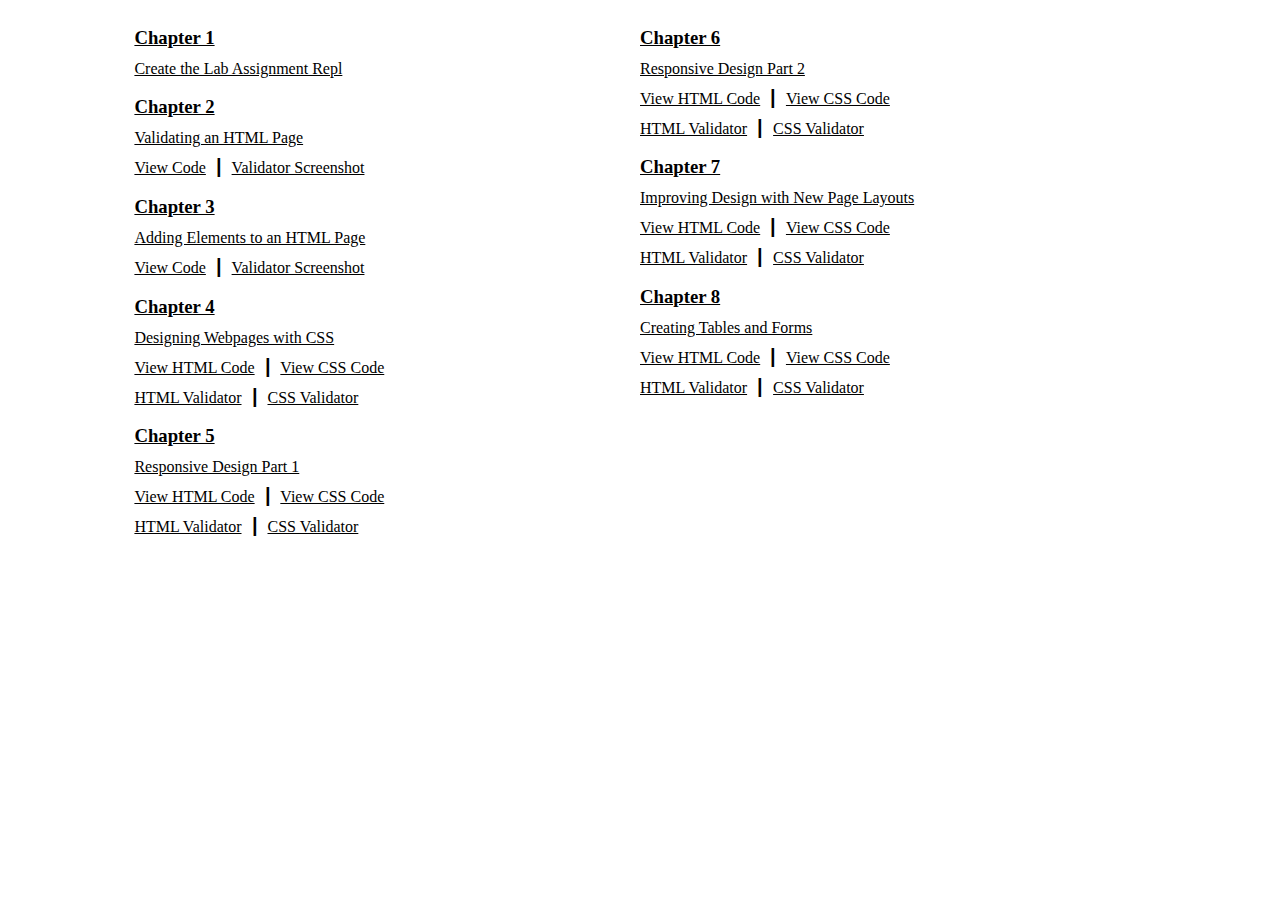
==== index.html @ 30122153 "Add Exercise for Chapter 8" ====
<!DOCTYPE html>
<!-- 
	Student Name: William S. Johnson, Jr
	File Name: CS240 Responsive Web Design, Portfolio
	Date: 09/03/2014
-->
<html>

  <head>
    <meta charset="utf-8">
    <meta name="viewport" content="width=device-width">
    <title>replit</title>
    <link href="style.css" rel="stylesheet" type="text/css" />
    <link rel="icon" type="image/png" sizes="32x32" href="images/favicon_32.png">
  </head>
  
  <body>

    <main>
      
      <div id="gallery">
        
        <div class="column">

          <div>
            <a href="chapter01/index.html" target="_blank">
              <h3 class="weekly_lesson">Chapter 1</h3>
              <p>Create the Lab Assignment Repl</p>
            </a>
          </div>

          <div>
            <a href="chapter02/analyze02.html" target="_blank">
              <h3 class="weekly_lesson">Chapter 2</h3>
              <p>Validating an HTML Page</p>
            </a>
            <p class="attachments">
              <a href="images/chap_2_code.pdf" target="_blank">View Code</a>
              &nbsp;&#9475;&nbsp;
              <a href="images/chap_2_validator.png" target="_blank">Validator Screenshot</a>
            </p>
          </div>

          <div>
            <a href="chapter03/analyze03.html" target="_blank">
              <h3 class="weekly_lesson">Chapter 3</h3>
              <p>Adding Elements to an HTML Page</p>
            </a>
            <p class="attachments">
              <a href="images/chap_3_code.pdf" target="_blank">View Code</a>
              &nbsp;&#9475;&nbsp;
              <a href="images/chap_3_validator.png" target="_blank">Validator Screenshot</a>
            </p>
          </div>

          <div>
            <a href="chapter04/analyze04.html" target="_blank">
              <h3 class="weekly_lesson">Chapter 4</h3>
              <p>Designing Webpages with CSS</p>
            </a>
            <p class="attachments">
              <a href="images/chap_4_HTML_code.pdf" target="_blank">View HTML Code</a>
              &nbsp;&#9475;&nbsp;
              <a href="images/chap_4_CSS_code.pdf" target="_blank">View CSS Code</a>
            </p>
            <p class="attachments">
              <a href="images/chap_4_validator.png" target="_blank">HTML Validator</a>
              &nbsp;&#9475;&nbsp;
              <a href="images/chap_4_CSS_validator.png" target="_blank">CSS Validator</a>
            </p>
          </div>

          <div>
            <a href="chapter05/analyze05.html" target="_blank">
              <h3 class="weekly_lesson">Chapter 5</h3>
              <p>Responsive Design Part 1</p>
            </a>
            <p class="attachments">
              <a href="images/chap_5_HTML_code.pdf" target="_blank">View HTML Code</a>
              &nbsp;&#9475;&nbsp;
              <a href="images/chap_5_CSS_code.pdf" target="_blank">View CSS Code</a>
            </p>
            <p class="attachments">
              <a href="images/chap_5_validator.png" target="_blank">HTML Validator</a>
              &nbsp;&#9475;&nbsp;
              <a href="images/chap_5_CSS_validator.png" target="_blank">CSS Validator</a>
            </p>
          </div>

        </div>
        
        <div class="column">

          <div>
            <a href="chapter06/analyze06.html" target="_blank">
              <h3 class="weekly_lesson">Chapter 6</h3>
              <p>Responsive Design Part 2</p>
            </a>
            <p class="attachments">
              <a href="images/chap_6_HTML_code.pdf" target="_blank">View HTML Code</a>
              &nbsp;&#9475;&nbsp;
              <a href="images/chap_6_CSS_code.pdf" target="_blank">View CSS Code</a>
            </p>
            <p class="attachments">
              <a href="images/chap_6_validator.png" target="_blank">HTML Validator</a>
              &nbsp;&#9475;&nbsp;
              <a href="images/chap_6_CSS_validator.png" target="_blank">CSS Validator</a>
            </p>
          </div>

          <div>
            <a href="chapter07/analyze07.html" target="_blank">
              <h3 class="weekly_lesson">Chapter 7</h3>
              <p>Improving Design with New Page Layouts</p>
            </a>
            <p class="attachments">
              <a href="images/chap_7_HTML_code.pdf" target="_blank">View HTML Code</a>
              &nbsp;&#9475;&nbsp;
              <a href="images/chap_7_CSS_code.pdf" target="_blank">View CSS Code</a>
            </p>
            <p class="attachments">
              <a href="images/chap_7_validator.png" target="_blank">HTML Validator</a>
              &nbsp;&#9475;&nbsp;
              <a href="images/chap_7_CSS_validator.png" target="_blank">CSS Validator</a>
            </p>
          </div>
          
          <div>
            <a href="chapter08/analyze08.html" target="_blank">
              <h3 class="weekly_lesson">Chapter 8</h3>
              <p>Creating Tables and Forms</p>
            </a>
            <p class="attachments">
              <a href="images/chap_8_HTML_code.pdf" target="_blank">View HTML Code</a>
              &nbsp;&#9475;&nbsp;
              <a href="images/chap_8_CSS_code.pdf" target="_blank">View CSS Code</a>
            </p>
            <p class="attachments">
              <a href="images/chap_8_validator.png" target="_blank">HTML Validator</a>
              &nbsp;&#9475;&nbsp;
              <a href="images/chap_8_CSS_validator.png" target="_blank">CSS Validator</a>
            </p>
          </div>

        </div>

      </div>
      
    </main>
    
    <script src="script.js"></script>
  </body>

</html>
---- style.css ----
@charset "utf-8";
/* CSS Document */

*		{	box-sizing: border-box;}

#gallery            {   width: 80%;
                        margin: auto;
}

.column             {   width: 50%;
                        float: left;
}
.weekly_lesson      {   margin-bottom: -1%;}
.attachments        {   margin-top: -1%;}

a:link               {  color: #000000;}
a:visited            {  color: #000000;}
a:hover              {  color: #0000ff;
                        font-size: 105%;
}
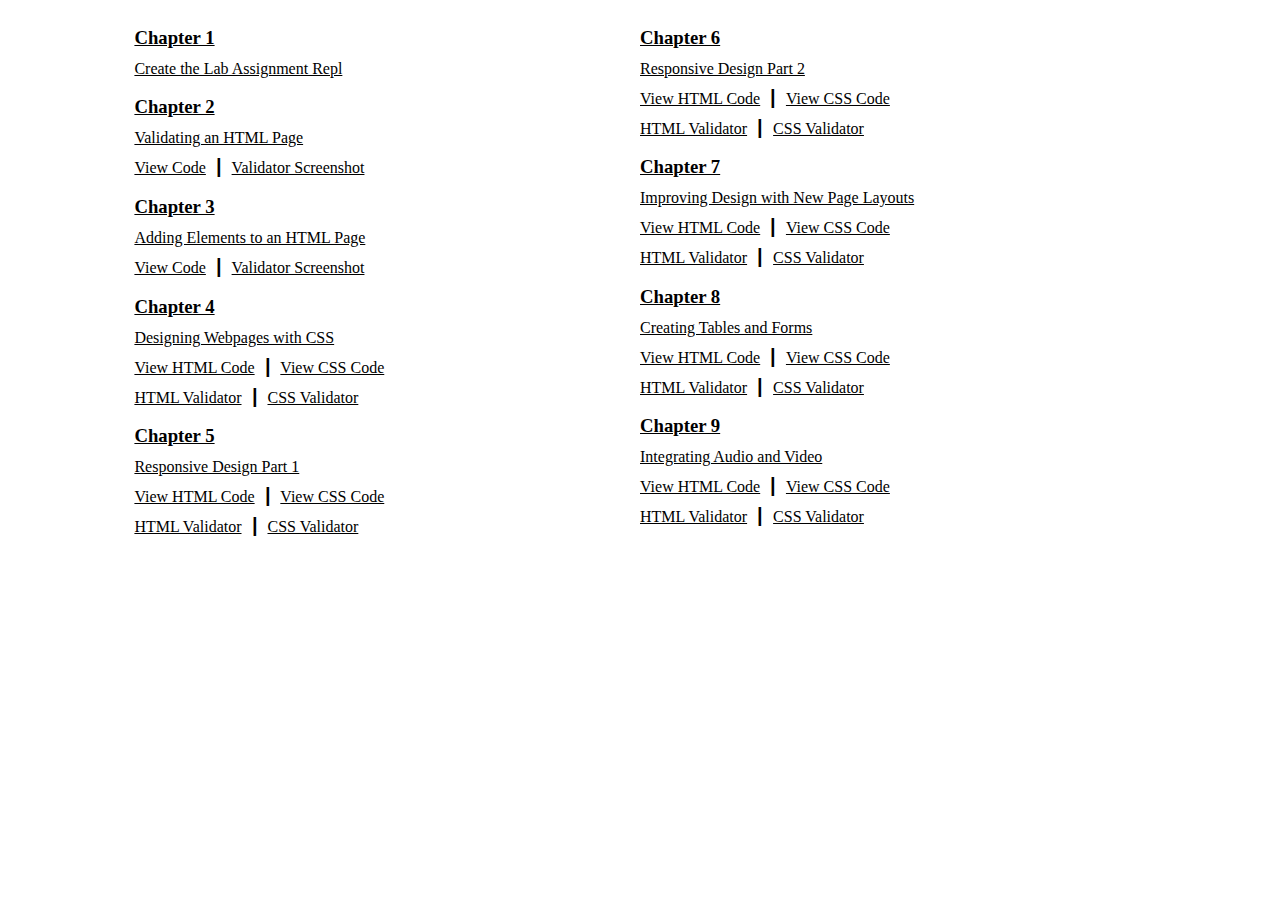
==== commit 36c589ba: "Add Chapter nine activity" ====
--- a/index.html
+++ b/index.html
@@ -142,6 +142,23 @@
             </p>
           </div>
 
+          <div>
+            <a href="chapter09/index.html" target="_blank">
+              <h3 class="weekly_lesson">Chapter 9</h3>
+              <p>Integrating Audio and Video</p>
+            </a>
+            <p class="attachments">
+              <a href="images/chap_9_HTML_code.pdf" target="_blank">View HTML Code</a>
+              &nbsp;&#9475;&nbsp;
+              <a href="images/chap_9_CSS_code.pdf" target="_blank">View CSS Code</a>
+            </p>
+            <p class="attachments">
+              <a href="images/chap_9_validator.png" target="_blank">HTML Validator</a>
+              &nbsp;&#9475;&nbsp;
+              <a href="images/chap_9_CSS_validator.png" target="_blank">CSS Validator</a>
+            </p>
+          </div>
+
         </div>
 
       </div>
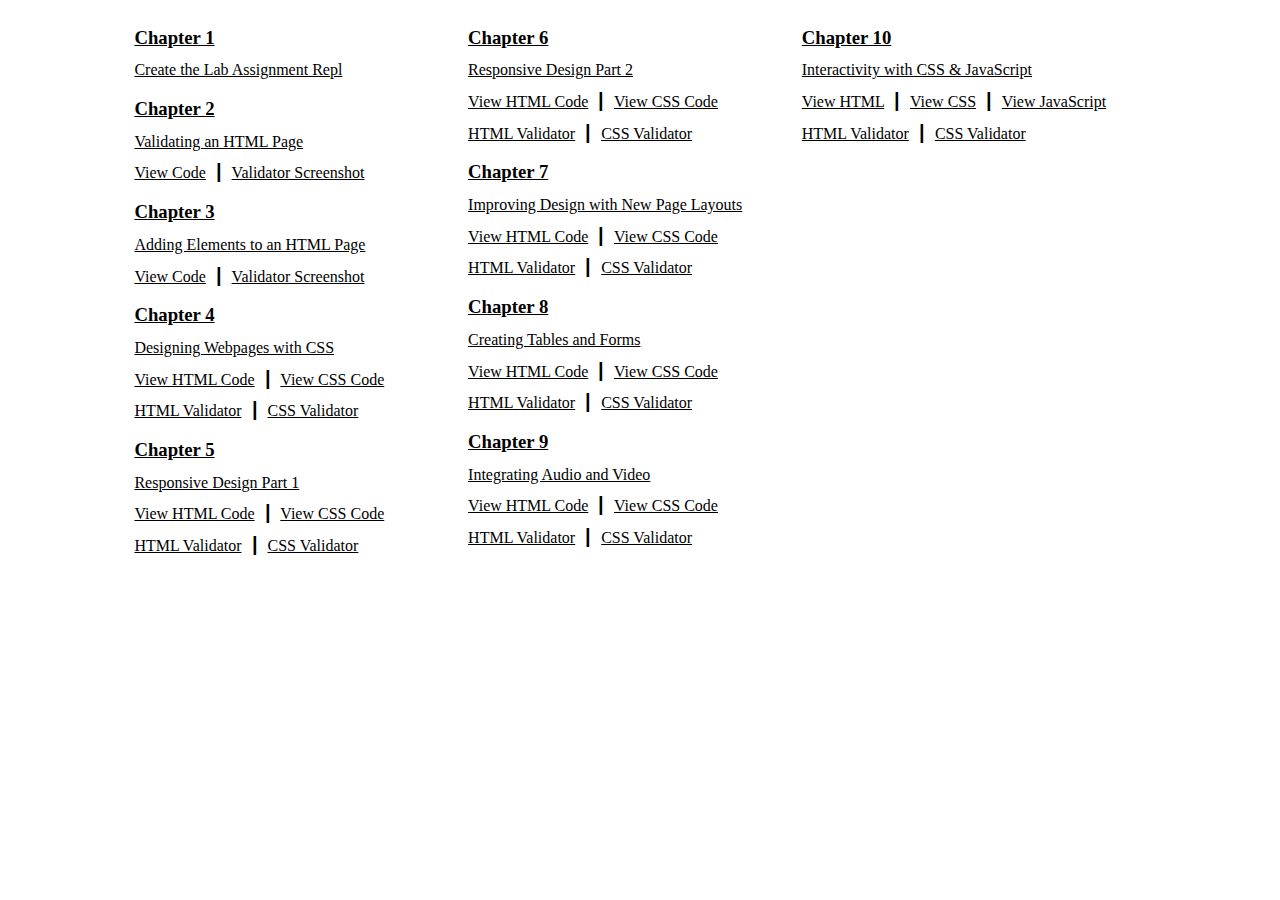
==== commit 2a439e8d: "Add Lesson 10" ====
--- a/index.html
+++ b/index.html
@@ -161,6 +161,29 @@
 
         </div>
 
+        <div class="column">
+
+          <div>
+            <a href="chapter10/analyze10.html" target="_blank">
+              <h3 class="weekly_lesson">Chapter 10</h3>
+              <p>Interactivity with CSS & JavaScript</p>
+            </a>
+            <p class="attachments">
+              <a href="images/chap_10_HTML_code.pdf" target="_blank">View HTML</a>
+              &nbsp;&#9475;&nbsp;
+              <a href="images/chap_10_CSS_code.pdf" target="_blank">View CSS</a>
+              &nbsp;&#9475;&nbsp;
+              <a href="images/chap_10_js_code.pdf" target="_blank">View JavaScript</a>
+            </p>
+            <p class="attachments">
+              <a href="images/chap_10_validator.png" target="_blank">HTML Validator</a>
+              &nbsp;&#9475;&nbsp;
+              <a href="images/chap_10_CSS_validator.png" target="_blank">CSS Validator</a>
+            </p>
+          </div>
+
+        </div>
+
       </div>
       
     </main>
--- a/style.css
+++ b/style.css
@@ -7,7 +7,7 @@
                         margin: auto;
 }
 
-.column             {   width: 50%;
+.column             {   width: 33%;
                         float: left;
 }
 .weekly_lesson      {   margin-bottom: -1%;}
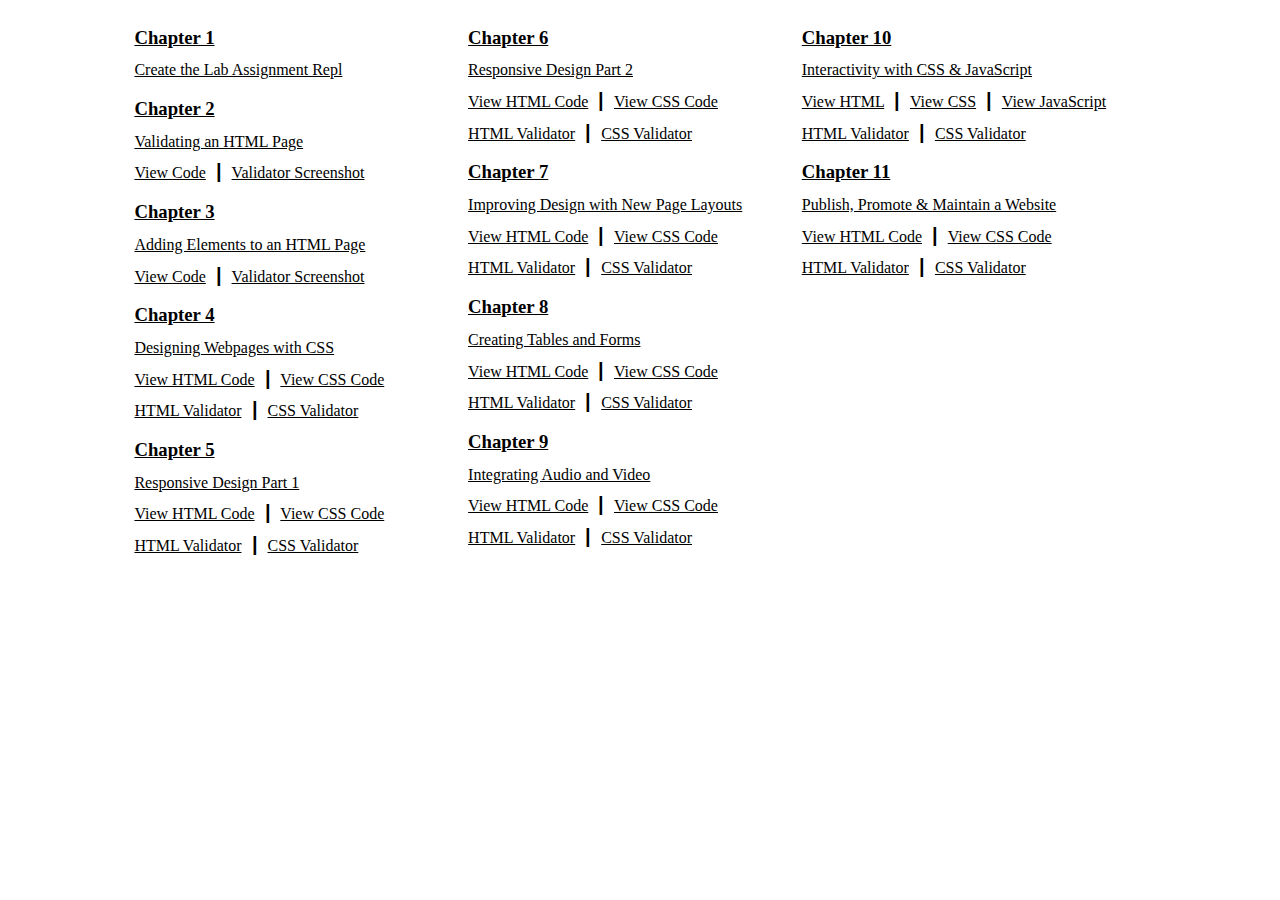
==== commit 6fa1a1dc: "Adding Chapter 11" ====
--- a/index.html
+++ b/index.html
@@ -173,12 +173,29 @@
               &nbsp;&#9475;&nbsp;
               <a href="images/chap_10_CSS_code.pdf" target="_blank">View CSS</a>
               &nbsp;&#9475;&nbsp;
-              <a href="images/chap_10_js_code.pdf" target="_blank">View JavaScript</a>
+              <a href="images/chap_10_JS_code.pdf" target="_blank">View JavaScript</a>
             </p>
             <p class="attachments">
               <a href="images/chap_10_validator.png" target="_blank">HTML Validator</a>
               &nbsp;&#9475;&nbsp;
               <a href="images/chap_10_CSS_validator.png" target="_blank">CSS Validator</a>
+            </p>
+          </div>
+
+          <div>
+            <a href="chapter11/index.html" target="_blank">
+              <h3 class="weekly_lesson">Chapter 11</h3>
+              <p>Publish, Promote & Maintain a Website</p>
+            </a>
+            <p class="attachments">
+              <a href="images/chap_11_HTML_code.pdf" target="_blank">View HTML Code</a>
+              &nbsp;&#9475;&nbsp;
+              <a href="images/chap_11_CSS_code.pdf" target="_blank">View CSS Code</a>
+            </p>
+            <p class="attachments">
+              <a href="images/chap_11_validator.png" target="_blank">HTML Validator</a>
+              &nbsp;&#9475;&nbsp;
+              <a href="images/chap_11_CSS_validator.png" target="_blank">CSS Validator</a>
             </p>
           </div>
 
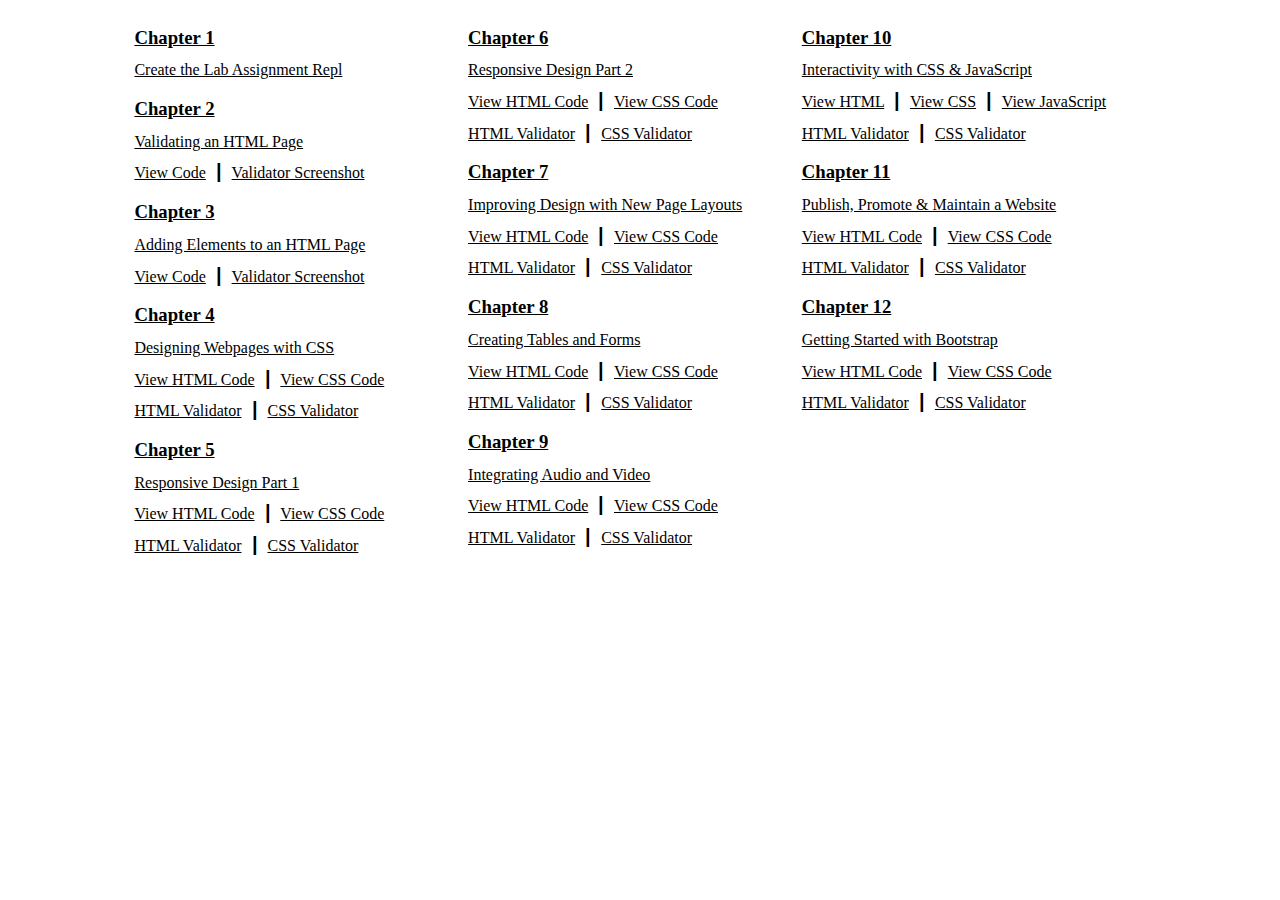
==== commit c42501c5: "Add Chapter 12 exercise" ====
--- a/index.html
+++ b/index.html
@@ -199,6 +199,23 @@
             </p>
           </div>
 
+          <div>
+            <a href="chapter12/analyze12.html" target="_blank">
+              <h3 class="weekly_lesson">Chapter 12</h3>
+              <p>Getting Started with Bootstrap</p>
+            </a>
+            <p class="attachments">
+              <a href="images/chap_12_HTML_code.pdf" target="_blank">View HTML Code</a>
+              &nbsp;&#9475;&nbsp;
+              <a href="images/chap_12_CSS_code.pdf" target="_blank">View CSS Code</a>
+            </p>
+            <p class="attachments">
+              <a href="images/chap_12_validator.png" target="_blank">HTML Validator</a>
+              &nbsp;&#9475;&nbsp;
+              <a href="images/chap_12_CSS_validator.png" target="_blank">CSS Validator</a>
+            </p>
+          </div>
+
         </div>
 
       </div>
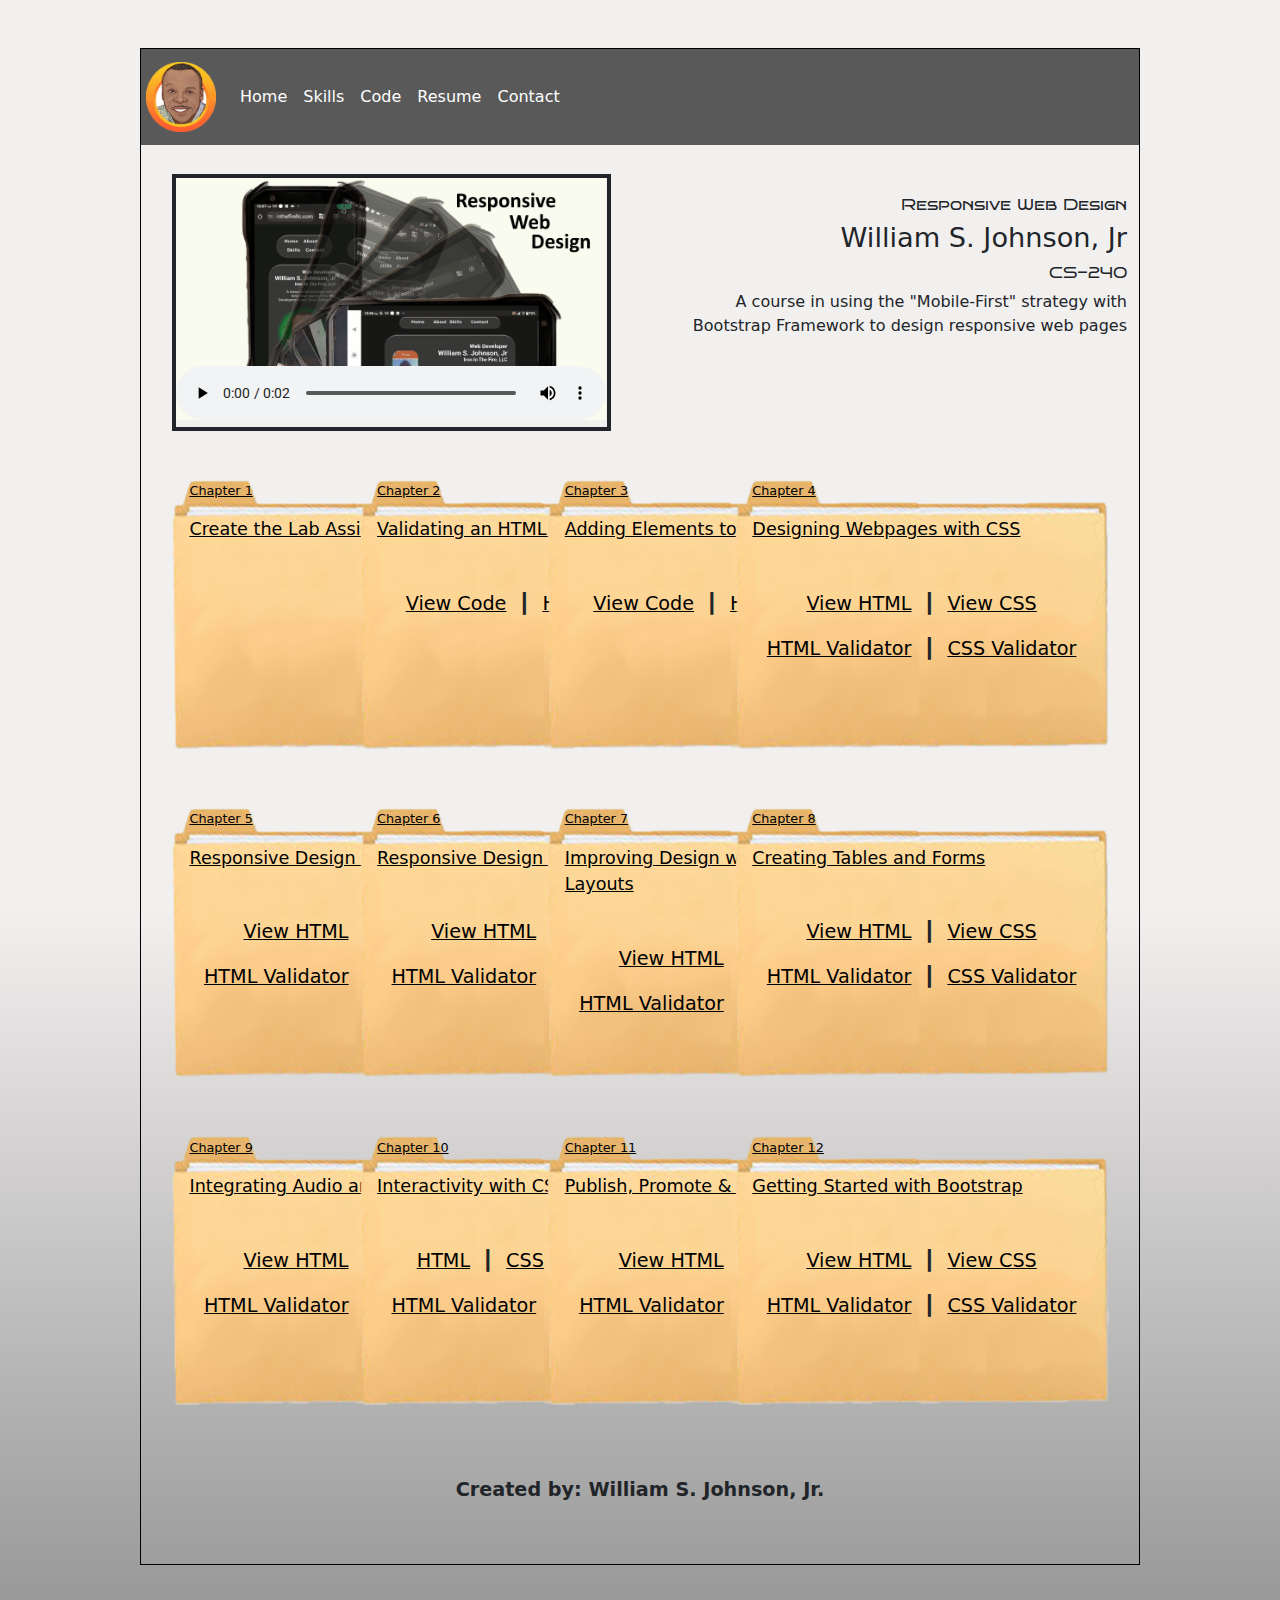
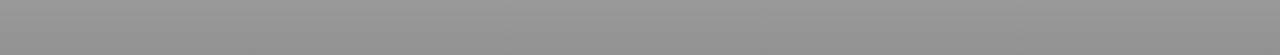
==== commit e96dfb67: "Finakl Project for CS 240, Responsive design" ====
--- a/index.html
+++ b/index.html
@@ -7,222 +7,334 @@
 <html>
 
   <head>
+        <!-- Meta Tags -->
     <meta charset="utf-8">
-    <meta name="viewport" content="width=device-width">
-    <title>replit</title>
+    <meta name="viewport" content="width=device-width, initial-scale=1">
+    <meta name="description" content="Learn to use a mobile-first strategy to design responsive web pages">
+    <title>Responsive Web Design | Portfolio</title>
+       <!-- Stylesheets -->
+    <link rel="stylesheet" href="https://cdn.jsdelivr.net/npm/bootstrap@5.3.3/dist/css/bootstrap.min.css" 
+     integrity="sha384-QWTKZyjpPEjISv5WaRU9OFeRpok6YctnYmDr5pNlyT2bRjXh0JMhjY6hW+ALEwIH" crossorigin="anonymous">
     <link href="style.css" rel="stylesheet" type="text/css" />
+        <!-- Favicons -->
     <link rel="icon" type="image/png" sizes="32x32" href="images/favicon_32.png">
+    <link rel="apple-touch-icon" sizes="180x180" href="images/apple-touch-icon.png">
+    <link rel="icon" sizes="192x192" href="images/android-chrome-192.png">
+    <link rel="preconnect" href="https://fonts.googleapis.com">
+    <link rel="preconnect" href="https://fonts.gstatic.com" crossorigin>
+    <link href="https://fonts.googleapis.com/css2?family=PT+Sans:ital,wght@0,400;0,700;1,400;1,700&family=Playfair+Display:ital,wght@0,400..900;1,400..900&family=Roboto:ital,wght@0,100;0,300;0,400;0,500;0,700;0,900;1,100;1,300;1,400;1,500;1,700;1,900&display=swap" rel="stylesheet">
+    <link rel="preconnect" href="https://fonts.googleapis.com">
+    <link rel="preconnect" href="https://fonts.gstatic.com" crossorigin>
+    <link href="https://fonts.googleapis.com/css2?family=Bruno+Ace+SC&family=PT+Sans:ital,wght@0,400;0,700;1,400;1,700&family=Playfair+Display:ital,wght@0,400..900;1,400..900&family=Roboto:ital,wght@0,100;0,300;0,400;0,500;0,700;0,900;1,100;1,300;1,400;1,500;1,700;1,900&display=swap" rel="stylesheet">
   </head>
-  
+
   <body>
 
-    <main>
-      
-      <div id="gallery">
+    <div class="wrapper mt-5">
+
+      <nav class="navbar navbar-expand-sm navbar-dark">
         
-        <div class="column">
-
-          <div>
-            <a href="chapter01/index.html" target="_blank">
-              <h3 class="weekly_lesson">Chapter 1</h3>
-              <p>Create the Lab Assignment Repl</p>
-            </a>
-          </div>
-
-          <div>
-            <a href="chapter02/analyze02.html" target="_blank">
-              <h3 class="weekly_lesson">Chapter 2</h3>
-              <p>Validating an HTML Page</p>
-            </a>
-            <p class="attachments">
-              <a href="images/chap_2_code.pdf" target="_blank">View Code</a>
-              &nbsp;&#9475;&nbsp;
-              <a href="images/chap_2_validator.png" target="_blank">Validator Screenshot</a>
+        <!-- Hamburger menu -->
+        <button class="navbar-toggler" type="button" data-toggle="collapse" data-target="#navbarResponsive" 
+        aria-controls="navbarResponsive" aria-expanded="false" aria-label="Toggle navigation">
+          <span class="navbar-toggler-icon"></span>
+        </button>
+        <img class="navbar-brand my_logo" src="images/my_mug.png" alt="">
+
+        <!-- Nav links -->
+        <div class="collapse navbar-collapse" id="navbarResponsive">
+          <ul class="navbar-nav">
+            <li class="nav-item">
+              <a class="nav-link text-primary" href="#">Home</a>
+            </li>
+            <li class="nav-item">
+              <a class="nav-link text-primary" href="template/template.html" target="_blank">Skills</a>
+            </li>
+            <li class="nav-item nav-link text-primary"><a>Code</a>
+              <ul>
+                <li class="nav-item">
+                  <a class="nav-link text-primary" href="images/portfolio_html.pdf" target="_blank">HTML</a>
+                </li>
+                <li class="nav-item">
+                  <a class="nav-link text-primary" href="images/portfolio_css.pdf" target="_blank">CSS</a>
+                </li>
+              </ul>
+            <li class="nav-item">
+              <a class="nav-link text-primary" href="template/template.html" target="_blank">Resume</a>
+            </li> 
+            <li class="nav-item">
+              <a class="nav-link text-primary" href="template/template.html" target="_blank">Contact</a>
+            </li>    
+          </ul>
+        </div>
+      </nav>
+
+          <!-- Bootstrap Jumbotron -->
+      <header class=""jumbotron jumbotron-fluid>
+        <div class="container">
+
+          <div class="intro">
+            <h3 class="my_title">Responsive Web Design</h3>
+            <h1 class="my_name">William S. Johnson, Jr</h1>
+            <h3 class="cs_240">CS-240</h3>
+            <p class="my_blurb">
+                A course in using the "Mobile-First" strategy with Bootstrap Framework to design
+                responsive web pages
             </p>
           </div>
 
-          <div>
-            <a href="chapter03/analyze03.html" target="_blank">
-              <h3 class="weekly_lesson">Chapter 3</h3>
-              <p>Adding Elements to an HTML Page</p>
-            </a>
-            <p class="attachments">
-              <a href="images/chap_3_code.pdf" target="_blank">View Code</a>
-              &nbsp;&#9475;&nbsp;
-              <a href="images/chap_3_validator.png" target="_blank">Validator Screenshot</a>
-            </p>
+          <div class="mediaFrame">
+            <video controls preload="auto" poster="images/final_thumbnail.png">
+              <source src="media/final_mobile_video.mp4" type="video/mp4">
+              <source src="media/final_mobile_video.ogg" type="video/ogg">
+              <p>Your browser does not support the video element.</p>
+            </video>
+
           </div>
 
-          <div>
-            <a href="chapter04/analyze04.html" target="_blank">
-              <h3 class="weekly_lesson">Chapter 4</h3>
-              <p>Designing Webpages with CSS</p>
-            </a>
-            <p class="attachments">
-              <a href="images/chap_4_HTML_code.pdf" target="_blank">View HTML Code</a>
-              &nbsp;&#9475;&nbsp;
-              <a href="images/chap_4_CSS_code.pdf" target="_blank">View CSS Code</a>
-            </p>
-            <p class="attachments">
-              <a href="images/chap_4_validator.png" target="_blank">HTML Validator</a>
-              &nbsp;&#9475;&nbsp;
-              <a href="images/chap_4_CSS_validator.png" target="_blank">CSS Validator</a>
-            </p>
-          </div>
-
-          <div>
-            <a href="chapter05/analyze05.html" target="_blank">
-              <h3 class="weekly_lesson">Chapter 5</h3>
-              <p>Responsive Design Part 1</p>
-            </a>
-            <p class="attachments">
-              <a href="images/chap_5_HTML_code.pdf" target="_blank">View HTML Code</a>
-              &nbsp;&#9475;&nbsp;
-              <a href="images/chap_5_CSS_code.pdf" target="_blank">View CSS Code</a>
-            </p>
-            <p class="attachments">
-              <a href="images/chap_5_validator.png" target="_blank">HTML Validator</a>
-              &nbsp;&#9475;&nbsp;
-              <a href="images/chap_5_CSS_validator.png" target="_blank">CSS Validator</a>
-            </p>
+        </div>
+
+      </header>
+
+      <main>
+        
+        <div id="gallery">
+          
+          <div id="file_cabinet">
+
+            <div class="folder_art first_in_row" style="position: relative";>
+              <div class="folder_text">
+                <a href="chapter01/index.html" target="_blank">
+                  <h3 class="weekly_lesson chapter_tab">Chapter 1</h3>
+                  <p class="chapter_title">Create the Lab Assignment Repl</p>
+                </a>
+              </div>
+            </div>
+
+            <div id="level_2" class="folder_art folder_position new_position" style="position: relative;">
+              <div class="folder_text">
+                <a href="chapter02/analyze02.html" target="_blank">
+                  <h3 class="weekly_lesson chapter_tab">Chapter 2</h3>
+                  <p class="chapter_title">Validating an HTML Page</p>
+                </a>
+                <p class="attachments chapter_items">
+                  <a href="images/chap_2_code.pdf" target="_blank">View Code</a>
+                  &nbsp;&#9475;&nbsp;
+                  <a href="images/chap_2_validator.png" target="_blank">HTML Validator</a>
+                </p>
+              </div>
+            </div>
+
+            <div id="level_3" class="folder_art folder_position new_position" style="position: relative;">
+              <div class="folder_text">
+                <a href="chapter03/analyze03.html" target="_blank">
+                  <h3 class="weekly_lesson chapter_tab">Chapter 3</h3>
+                  <p class="chapter_title">Adding Elements to an HTML Page</p>
+                </a>
+                <p class="attachments chapter_items">
+                  <a href="images/chap_3_code.pdf" target="_blank">View Code</a>
+                  &nbsp;&#9475;&nbsp;
+                  <a href="images/chap_3_validator.png" target="_blank">HTML Validator</a>
+                </p>
+              </div>
+            </div>
+
+            <div id="level_4" class="folder_art folder_position new_position" style="position: relative;">
+              <div class="folder_text">
+                <a href="chapter04/analyze04.html" target="_blank">
+                  <h3 class="weekly_lesson chapter_tab">Chapter 4</h3>
+                  <p class="chapter_title">Designing Webpages with CSS</p>
+                </a>
+                <p class="attachments chapter_items">
+                  <a href="images/chap_4_HTML_code.pdf" target="_blank">View HTML</a>
+                  &nbsp;&#9475;&nbsp;
+                  <a href="images/chap_4_CSS_code.pdf" target="_blank">View CSS</a>
+                </p>
+                <p class="attachments chapter_items_line2">
+                  <a href="images/chap_4_validator.png" target="_blank">HTML Validator</a>
+                  &nbsp;&#9475;&nbsp;
+                  <a href="images/chap_4_CSS_validator.png" target="_blank">CSS Validator</a>
+                </p>
+              </div>
+            </div>
+
+            <div id="level_5" class="folder_art folder_position first_in_row" style="position: relative;">
+              <div class="folder_text">
+                <a href="chapter05/analyze05.html" target="_blank">
+                  <h3 class="weekly_lesson chapter_tab">Chapter 5</h3>
+                  <p class="chapter_title">Responsive Design Part 1</p>
+                </a>
+                <p class="attachments chapter_items">
+                  <a href="images/chap_5_HTML_code.pdf" target="_blank">View HTML</a>
+                  &nbsp;&#9475;&nbsp;
+                  <a href="images/chap_5_CSS_code.pdf" target="_blank">View CSS</a>
+                </p>
+                <p class="attachments chapter_items_line2">
+                  <a href="images/chap_5_validator.png" target="_blank">HTML Validator</a>
+                  &nbsp;&#9475;&nbsp;
+                  <a href="images/chap_5_CSS_validator.png" target="_blank">CSS Validator</a>
+                </p>
+              </div>
+            </div>
+
+            <div id="level_6" class="folder_art folder_position new_position" style="position: relative;">
+              <div class="folder_text">
+                <a href="chapter06/analyze06.html" target="_blank">
+                  <h3 class="weekly_lesson chapter_tab">Chapter 6</h3>
+                  <p class="chapter_title">Responsive Design Part 2</p>
+                </a>
+                <p class="attachments chapter_items">
+                  <a href="images/chap_6_HTML_code.pdf" target="_blank">View HTML</a>
+                  &nbsp;&#9475;&nbsp;
+                  <a href="images/chap_6_CSS_code.pdf" target="_blank">View CSS</a>
+                </p>
+                <p class="attachments chapter_items_line2">
+                  <a href="images/chap_6_validator.png" target="_blank">HTML Validator</a>
+                  &nbsp;&#9475;&nbsp;
+                  <a href="images/chap_6_CSS_validator.png" target="_blank">CSS Validator</a>
+                </p>
+              </div>
+            </div>
+
+            <div id="level_7" class="folder_art folder_position new_position" style="position: relative;">
+              <div class="folder_text">
+                <a href="chapter07/analyze07.html" target="_blank">
+                  <h3 class="weekly_lesson chapter_tab">Chapter 7</h3>
+                  <p class="chapter_title">Improving Design with New Page Layouts</p>
+                </a>
+                <p class="attachments chapter_items">
+                  <a href="images/chap_7_HTML_code.pdf" target="_blank">View HTML</a>
+                  &nbsp;&#9475;&nbsp;
+                  <a href="images/chap_7_CSS_code.pdf" target="_blank">View CSS</a>
+                </p>
+                <p class="attachments chapter_items_line2">
+                  <a href="images/chap_7_validator.png" target="_blank">HTML Validator</a>
+                  &nbsp;&#9475;&nbsp;
+                  <a href="images/chap_7_CSS_validator.png" target="_blank">CSS Validator</a>
+                </p>
+              </div>
+            </div>
+            
+            <div id="level_8" class="folder_art folder_position new_position" style="position: relative;">
+              <div class="folder_text">
+                <a href="chapter08/analyze08.html" target="_blank">
+                  <h3 class="weekly_lesson chapter_tab">Chapter 8</h3>
+                  <p class="chapter_title">Creating Tables and Forms</p>
+                </a>
+                <p class="attachments chapter_items">
+                  <a href="images/chap_8_HTML_code.pdf" target="_blank">View HTML</a>
+                  &nbsp;&#9475;&nbsp;
+                  <a href="images/chap_8_CSS_code.pdf" target="_blank">View CSS</a>
+                </p>
+                <p class="attachments chapter_items_line2">
+                  <a href="images/chap_8_validator.png" target="_blank">HTML Validator</a>
+                  &nbsp;&#9475;&nbsp;
+                  <a href="images/chap_8_CSS_validator.png" target="_blank">CSS Validator</a>
+                </p>
+              </div>
+            </div>
+
+            <div id="level_9" class="folder_art folder_position first_in_row" style="position: relative;">
+              <div class="folder_text">
+                <a href="chapter09/index.html" target="_blank">
+                  <h3 class="weekly_lesson chapter_tab">Chapter 9</h3>
+                  <p class="chapter_title">Integrating Audio and Video</p>
+                </a>
+                <p class="attachments chapter_items">
+                  <a href="images/chap_9_HTML_code.pdf" target="_blank">View HTML</a>
+                  &nbsp;&#9475;&nbsp;
+                  <a href="images/chap_9_CSS_code.pdf" target="_blank">View CSS</a>
+                </p>
+                <p class="attachments chapter_items_line2">
+                  <a href="images/chap_9_validator.png" target="_blank">HTML Validator</a>
+                  &nbsp;&#9475;&nbsp;
+                  <a href="images/chap_9_CSS_validator.png" target="_blank">CSS Validator</a>
+                </p>
+              </div>
+            </div>
+
+            <div id="level_10" class="folder_art folder_position new_position" style="position: relative;">
+              <div class="folder_text">
+                <a href="chapter10/analyze10.html" target="_blank">
+                  <h3 class="weekly_lesson chapter_tab">Chapter 10</h3>
+                  <p class="chapter_title">Interactivity with CSS & JavaScript</p>
+                </a>
+                <p class="attachments chapter_items">
+                  <a href="images/chap_10_HTML_code.pdf" target="_blank">HTML</a>
+                  &nbsp;&#9475;&nbsp;
+                  <a href="images/chap_10_CSS_code.pdf" target="_blank">CSS</a>
+                  &nbsp;&#9475;&nbsp;
+                  <a href="images/chap_10_JS_code.pdf" target="_blank">JavaScript</a>
+                </p>
+                <p class="attachments chapter_items_line2">
+                  <a href="images/chap_10_validator.png" target="_blank">HTML Validator</a>
+                  &nbsp;&#9475;&nbsp;
+                  <a href="images/chap_10_CSS_validator.png" target="_blank">CSS Validator</a>
+                </p>
+              </div>
+            </div>
+
+            <div id="level_11" class="folder_art folder_position new_position" style="position: relative;">
+              <div class="folder_text">
+                <a href="chapter11/index.html" target="_blank">
+                  <h3 class="weekly_lesson chapter_tab">Chapter 11</h3>
+                  <p class="chapter_title">Publish, Promote & Maintain a Website</p>
+                </a>
+                <p class="attachments chapter_items">
+                  <a href="images/chap_11_HTML_code.pdf" target="_blank">View HTML</a>
+                  &nbsp;&#9475;&nbsp;
+                  <a href="images/chap_11_CSS_code.pdf" target="_blank">View CSS</a>
+                </p>
+                <p class="attachments chapter_items_line2">
+                  <a href="images/chap_11_validator.png" target="_blank">HTML Validator</a>
+                  &nbsp;&#9475;&nbsp;
+                  <a href="images/chap_11_CSS_validator.png" target="_blank">CSS Validator</a>
+                </p>
+              </div>
+            </div>
+
+            <div id="level_12" class="folder_art folder_position new_position" style="position: relative;">
+              <div class="folder_text">
+                <a href="chapter12/analyze12.html" target="_blank">
+                  <h3 class="weekly_lesson chapter_tab">Chapter 12</h3>
+                  <p class="chapter_title">Getting Started with Bootstrap</p>
+                </a>
+                <p class="attachments chapter_items">
+                  <a href="images/chap_12_HTML_code.pdf" target="_blank">View HTML</a>
+                  &nbsp;&#9475;&nbsp;
+                  <a href="images/chap_12_CSS_code.pdf" target="_blank">View CSS</a>
+                </p>
+                <p class="attachments chapter_items_line2">
+                  <a href="images/chap_12_validator.png" target="_blank">HTML Validator</a>
+                  &nbsp;&#9475;&nbsp;
+                  <a href="images/chap_12_CSS_validator.png" target="_blank">CSS Validator</a>
+                </p>
+              </div>
+            </div>
+
           </div>
 
         </div>
         
-        <div class="column">
-
-          <div>
-            <a href="chapter06/analyze06.html" target="_blank">
-              <h3 class="weekly_lesson">Chapter 6</h3>
-              <p>Responsive Design Part 2</p>
-            </a>
-            <p class="attachments">
-              <a href="images/chap_6_HTML_code.pdf" target="_blank">View HTML Code</a>
-              &nbsp;&#9475;&nbsp;
-              <a href="images/chap_6_CSS_code.pdf" target="_blank">View CSS Code</a>
-            </p>
-            <p class="attachments">
-              <a href="images/chap_6_validator.png" target="_blank">HTML Validator</a>
-              &nbsp;&#9475;&nbsp;
-              <a href="images/chap_6_CSS_validator.png" target="_blank">CSS Validator</a>
-            </p>
-          </div>
-
-          <div>
-            <a href="chapter07/analyze07.html" target="_blank">
-              <h3 class="weekly_lesson">Chapter 7</h3>
-              <p>Improving Design with New Page Layouts</p>
-            </a>
-            <p class="attachments">
-              <a href="images/chap_7_HTML_code.pdf" target="_blank">View HTML Code</a>
-              &nbsp;&#9475;&nbsp;
-              <a href="images/chap_7_CSS_code.pdf" target="_blank">View CSS Code</a>
-            </p>
-            <p class="attachments">
-              <a href="images/chap_7_validator.png" target="_blank">HTML Validator</a>
-              &nbsp;&#9475;&nbsp;
-              <a href="images/chap_7_CSS_validator.png" target="_blank">CSS Validator</a>
-            </p>
-          </div>
-          
-          <div>
-            <a href="chapter08/analyze08.html" target="_blank">
-              <h3 class="weekly_lesson">Chapter 8</h3>
-              <p>Creating Tables and Forms</p>
-            </a>
-            <p class="attachments">
-              <a href="images/chap_8_HTML_code.pdf" target="_blank">View HTML Code</a>
-              &nbsp;&#9475;&nbsp;
-              <a href="images/chap_8_CSS_code.pdf" target="_blank">View CSS Code</a>
-            </p>
-            <p class="attachments">
-              <a href="images/chap_8_validator.png" target="_blank">HTML Validator</a>
-              &nbsp;&#9475;&nbsp;
-              <a href="images/chap_8_CSS_validator.png" target="_blank">CSS Validator</a>
-            </p>
-          </div>
-
-          <div>
-            <a href="chapter09/index.html" target="_blank">
-              <h3 class="weekly_lesson">Chapter 9</h3>
-              <p>Integrating Audio and Video</p>
-            </a>
-            <p class="attachments">
-              <a href="images/chap_9_HTML_code.pdf" target="_blank">View HTML Code</a>
-              &nbsp;&#9475;&nbsp;
-              <a href="images/chap_9_CSS_code.pdf" target="_blank">View CSS Code</a>
-            </p>
-            <p class="attachments">
-              <a href="images/chap_9_validator.png" target="_blank">HTML Validator</a>
-              &nbsp;&#9475;&nbsp;
-              <a href="images/chap_9_CSS_validator.png" target="_blank">CSS Validator</a>
-            </p>
-          </div>
-
-        </div>
-
-        <div class="column">
-
-          <div>
-            <a href="chapter10/analyze10.html" target="_blank">
-              <h3 class="weekly_lesson">Chapter 10</h3>
-              <p>Interactivity with CSS & JavaScript</p>
-            </a>
-            <p class="attachments">
-              <a href="images/chap_10_HTML_code.pdf" target="_blank">View HTML</a>
-              &nbsp;&#9475;&nbsp;
-              <a href="images/chap_10_CSS_code.pdf" target="_blank">View CSS</a>
-              &nbsp;&#9475;&nbsp;
-              <a href="images/chap_10_JS_code.pdf" target="_blank">View JavaScript</a>
-            </p>
-            <p class="attachments">
-              <a href="images/chap_10_validator.png" target="_blank">HTML Validator</a>
-              &nbsp;&#9475;&nbsp;
-              <a href="images/chap_10_CSS_validator.png" target="_blank">CSS Validator</a>
-            </p>
-          </div>
-
-          <div>
-            <a href="chapter11/index.html" target="_blank">
-              <h3 class="weekly_lesson">Chapter 11</h3>
-              <p>Publish, Promote & Maintain a Website</p>
-            </a>
-            <p class="attachments">
-              <a href="images/chap_11_HTML_code.pdf" target="_blank">View HTML Code</a>
-              &nbsp;&#9475;&nbsp;
-              <a href="images/chap_11_CSS_code.pdf" target="_blank">View CSS Code</a>
-            </p>
-            <p class="attachments">
-              <a href="images/chap_11_validator.png" target="_blank">HTML Validator</a>
-              &nbsp;&#9475;&nbsp;
-              <a href="images/chap_11_CSS_validator.png" target="_blank">CSS Validator</a>
-            </p>
-          </div>
-
-          <div>
-            <a href="chapter12/analyze12.html" target="_blank">
-              <h3 class="weekly_lesson">Chapter 12</h3>
-              <p>Getting Started with Bootstrap</p>
-            </a>
-            <p class="attachments">
-              <a href="images/chap_12_HTML_code.pdf" target="_blank">View HTML Code</a>
-              &nbsp;&#9475;&nbsp;
-              <a href="images/chap_12_CSS_code.pdf" target="_blank">View CSS Code</a>
-            </p>
-            <p class="attachments">
-              <a href="images/chap_12_validator.png" target="_blank">HTML Validator</a>
-              &nbsp;&#9475;&nbsp;
-              <a href="images/chap_12_CSS_validator.png" target="_blank">CSS Validator</a>
-            </p>
-          </div>
-
-        </div>
-
-      </div>
-      
-    </main>
+      </main>
+
+      <footer>
+        <p class="credits">Created by:  William S. Johnson, Jr.</p>
+      </footer>
     
-    <script src="script.js"></script>
+    </div>
+
+        <!-- jQuery, Popper.js, Bootstrap JS -->
+    <script src="https://code.jquery.com/jquery-3.3.1.slim.min.js" 
+     integrity="sha384-q8i/X+965DzO0rT7abK41JStQIAqVgRVzpbzo5smXKp4YfRvH+8abtTE1Pi6jizo" 
+     crossorigin="anonymous"></script>
+    <script src="https://cdnjs.cloudflare.com/ajax/libs/popper.js/1.14.7/umd/popper.min.js" 
+     integrity="sha384-UO2eT0CpHqdSJQ6hJty5KVphtPhzWj9WO1clHTMGa3JDZwrnQq4sF86dIHNDz0W1" 
+     crossorigin="anonymous"></script>
+    <script src="https://stackpath.bootstrapcdn.com/bootstrap/4.3.1/js/bootstrap.min.js" 
+     integrity="sha384-JjSmVgyd0p3pXB1rRibZUAYoIIy6OrQ6VrjIEaFf/nJGzIxFDsf4x0xIM+B07jRM" 
+     crossorigin="anonymous"></script>
+     <script> src="script.js"</script>
   </body>
 
 </html>
--- a/style.css
+++ b/style.css
@@ -1,14 +1,24 @@
 @charset "utf-8";
-/* CSS Document */
+/*
+	Student Name: William S. Johnson, Jr
+	File Name: CS240 Responsive Web Design, Portfolio
+	Date: 09/03/2014
+*/
 
 *		{	box-sizing: border-box;}
 
+body                {   background: linear-gradient(to bottom, #f2f0ef 55%, #929292);
+
+}
+.wrapper            {   width: 90%;
+                        margin: auto;
+                        height: auto;
+                        border: 1pt solid hsl(0, 0%, 0%);
+                        margin-bottom: 7%;
+
+}
 #gallery            {   width: 80%;
                         margin: auto;
-}
-
-.column             {   width: 33%;
-                        float: left;
 }
 .weekly_lesson      {   margin-bottom: -1%;}
 .attachments        {   margin-top: -1%;}
@@ -18,3 +28,263 @@
 a:hover              {  color: #0000ff;
                         font-size: 105%;
 }
+
+
+    /*      Styles for the Menu "nav" section        */
+.my_logo            {   height: 80px;
+    padding-left: .5%;
+}
+
+nav                 {   /*background-image: url(images/my_mug_2.png);*/
+                        background-repeat: no-repeat;
+                        background-position: right;
+                        background-size: contain;
+                        background-color: #595959;
+}
+
+nav .navbar-nav a  {color: #ffffff !important;}
+
+nav ul  ul          {   background: none;
+                        display: block;
+                        width: fit-content;
+}
+nav ul  ul  li::marker {    color:#ffffff}
+
+
+    /*      Styles for the "Jumbotron" section        */
+.mediaFrame         {   border: .25em solid;
+                        width: 90%;
+                        margin: auto;
+                        clear: right;
+}
+video               {   width: 100%;
+                        height: auto;
+}
+.intro              {   text-align: right;
+                        float: right;
+}
+.my_title           {   font-size: 1.15em;
+                        font-family: "Bruno Ace SC", sans-serif;    /*  ### Google Font ### */
+}
+.cs_240             {   font-size: 1.15em;
+                        font-family: "Bruno Ace SC", sans-serif;    /*  ### Google Font ### */
+}
+.my_blurb           {   font-size: 1.15em;
+}
+
+header              {   margin-top: 5%;
+                        /*font-family: "Roboto", sans-serif;*/    /* Dicided I didn't like this one */
+                        
+}
+main                {   margin-top: 5%;}
+
+    /*  Z-index for each file folder  */
+#level_2 {z-index: 10;}
+#level_3 {z-index: 15;}
+#level_4 {z-index: 20;}
+#level_5 {z-index: 25;}
+#level_6 {z-index: 30;}
+#level_7 {z-index: 35;}
+#level_8 {z-index: 40;}
+#level_9 {z-index: 45;}
+#level_10 {z-index: 50;}
+#level_11 {z-index: 55;}
+#level_12 {z-index: 60;}
+
+
+   /*  Styles to format and control the file folder art, positioning and text  */
+.folder_art         {  background-image: url(images/folder.png);
+                        background-size: contain;
+                        background-repeat: no-repeat;
+                        width: 100%;
+                        height: 0;
+                        padding-top: 72.35%;    /* (imgHieght/imgWidth)containerWidth */
+}                                                   /*(594/821)100 */
+.folder_position    {   margin-top: -40%;}
+
+.folder_text {position: relative;
+    margin-top: -60%;
+    margin-left: 3%;
+}
+.chapter_tab {position: relative;
+    margin-top: -65%;
+}
+.chapter_title {padding-top: 2%;}
+.chapter_items {text-align: center;
+                margin-top: 9%;
+                margin-left: -3%;
+}
+.chapter_items_line2 {text-align: center;
+                    margin-left: -3%;
+                    margin-top: -2%;
+}
+
+.expand   {   transform: scale(1.02);
+                z-index: 70;
+                transition: all ease-in-out 1s;
+}
+
+#file_cabinet   .folder_art:hover { transform: scale(1.1);
+                                    z-index: 70;
+                                    transition: all .5s;
+ }
+ #file_cabinet   .folder_art {  transition: all .5s;}
+
+
+
+    /*  Styles for the "footer" section  */
+ footer              {   clear: left;
+    text-align: center;
+    margin: 6% auto;
+
+}
+.credits            {   font-size: 1.2em;
+    font-weight: bold;
+}
+
+
+/*Media Query for viewport width 450-576 pixels, (Change to landscape orientation, but narrow)*/
+@media (min-width: 450px) {
+    .folder_position       {   margin-top: -45%;}
+    
+    .chapter_title          {   padding-top: 2%;
+                                font-size: 110%;
+}
+    .chapter_items          {   text-align: center;
+                                margin-top: 12%;
+                                margin-left: -3%;
+                                font-size: 120%;
+    }
+    .chapter_items_line2    {   text-align: center;
+                                margin-left: -3%;
+                                margin-top: 1%;
+                                font-size: 120%;
+    }
+}
+
+/*Media Query for viewport width 576-749 pixels, (Change to landscape orientation, but narrow)*/
+@media (min-width: 576px) {
+            /*Nav bar changes (no hamburger)*/
+    nav ul  ul      {   display: none;
+                        position: absolute;
+                        background-color: #595959;
+    }
+    nav	li:hover ul     {	display: block;
+    }
+
+    .intro              {   text-align: right;
+                            float: right;
+    }
+
+            /*Reformating the layout of folders and text on top of them, for larger screen size*/
+    .folder_position        {   margin-top: -50%;}
+    .chapter_title          {    padding-top: 2%;
+                                font-size: 120%;
+    }
+    .chapter_items          {   text-align: center;
+                                margin-top: 9%;
+                                margin-left: -3%;
+                                font-size: 140%;
+    }
+    .chapter_items_line2    {   text-align: center;
+                                margin-left: -3%;
+                                margin-top: -2%;
+                                font-size: 140%;
+    }
+    .wrapper                    {   max-width: 600px;}
+
+}
+
+
+/*Media Query for viewport width 768-970 pixels, (Change to landscape orientation, but narrow)*/
+@media (min-width: 768px) {
+    .wrapper            {   max-width: 1000px;}
+    .mediaFrame         {   border: .25em solid;
+                            width: 45%;
+                            float: left; 
+                            position: relative; 
+                            margin-top: -180px; 
+                            margin-left: 2%;         
+    }
+    .intro              {   width: 45%;
+                            position: relative;
+
+    }
+    .my_title           {   font-size: 1em;}
+    .my_name            {   font-size: 1.7em;}
+    .cs_240             {   font-size: 1em;}
+    .my_blurb           {   font-size: 1em;}
+    
+    #gallery            {   clear: both;
+                            width: 94%;
+    }
+
+    #file_cabinet       {   display: flex;
+                            flex-wrap: wrap;
+                            flex-direction: row;
+    }
+    .folder_art         {  background-image: url(images/folder.png);
+        background-size: contain;
+        background-repeat: no-repeat;
+        width: 40%;
+        height: 0;
+        padding-top: 30%;    /* (imgHieght/imgWidth)containerWidth */   /*(594/821)100 */
+    }                               
+
+    
+    .new_position    {   margin-left: -20%;
+        margin-top: 5%;
+    }
+    .first_in_row   { margin-top: 5%;
+    }
+    .folder_text {position: relative;
+        margin-top: 35%;
+        margin-left: 3%;
+    }
+    .chapter_tab {position: relative;
+                 margin-top: -112%;
+                 font-size: .6em;
+                 margin-left: 2%;
+    }
+    .chapter_title {padding-top: 6%;
+        font-size: .84em;
+        padding-left: 2%;
+    }
+    .chapter_items {text-align: center;
+                    margin-top: 13%;
+                    margin-left: -3%;
+                    font-size: 1em;
+    }
+    .chapter_items_line2 {text-align: center;
+                        margin-left: -3%;
+                        margin-top: 3%;
+                        font-size: 1em;
+    }
+
+
+}
+
+/*Media Query for viewport width 768-970 pixels, (Large screens)*/
+@media (min-width: 970px) {
+    .chapter_tab {position: relative;
+        margin-top: -112%;
+        font-size: .8em;
+        margin-left: 2%;
+    }
+    .chapter_title {    padding-top: 6%;
+                        font-size: 1.1em;
+                        padding-left: 2%;
+    }
+    .chapter_items {    text-align: center;
+                        margin-top: 13%;
+                        margin-left: -3%;
+                        font-size: 1.2em;
+    }
+    .chapter_items_line2 {  text-align: center;
+                            margin-left: -3%;
+                            margin-top: 3%;
+                            font-size: 1.2em;
+    }
+
+
+}